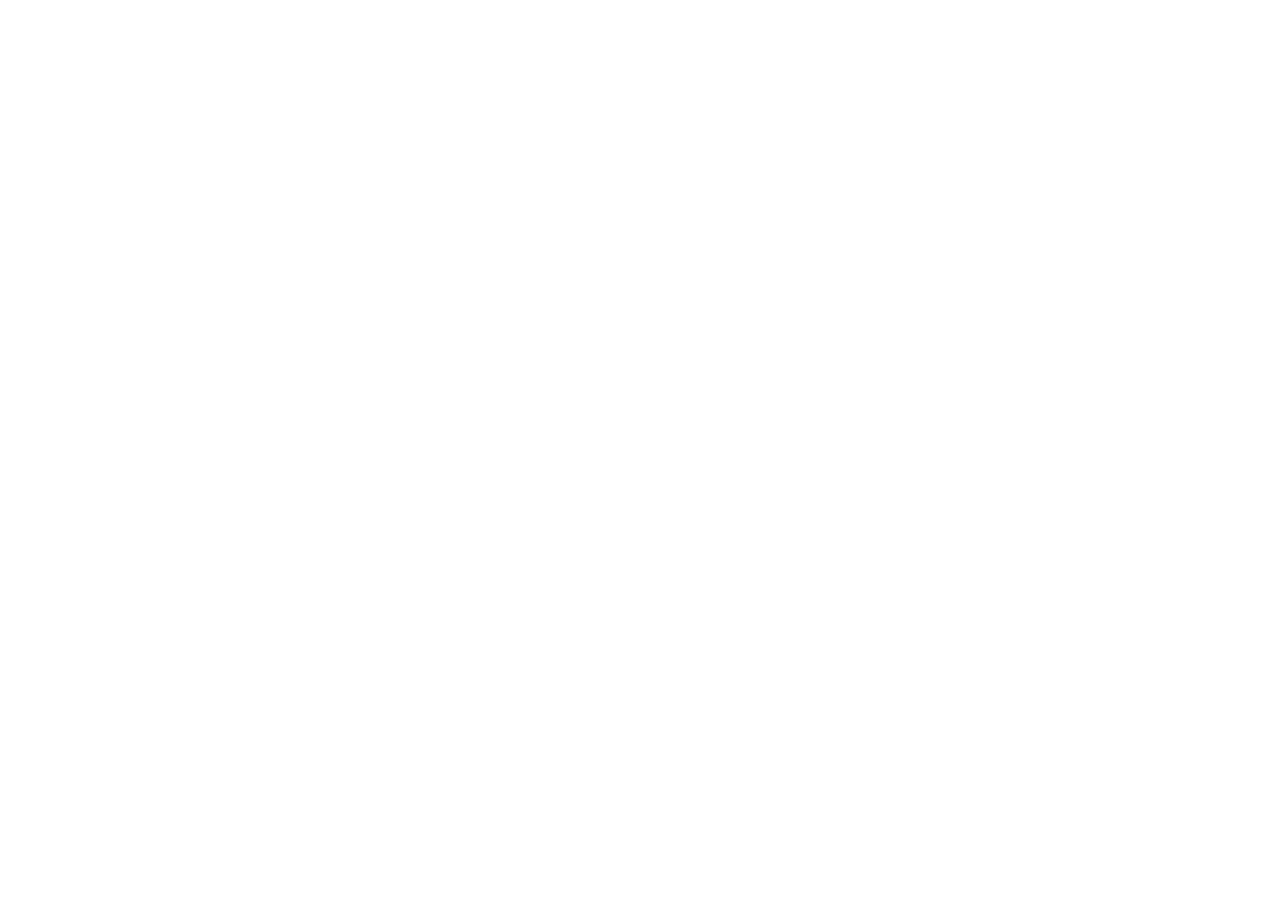
==== Home.html @ 8efe41b2 "Construction" ====
<!DOCTYPE html>
<html lang="en">
<head>
       <meta charset="UTF-8">
       <meta http-equiv="X-UA-Compatible" content="IE=edge">
       <meta name="viewport" content="width=device-width, initial-scale=1.0">
       <title>Document</title>
</head>
<body>
       
</body>
</html>
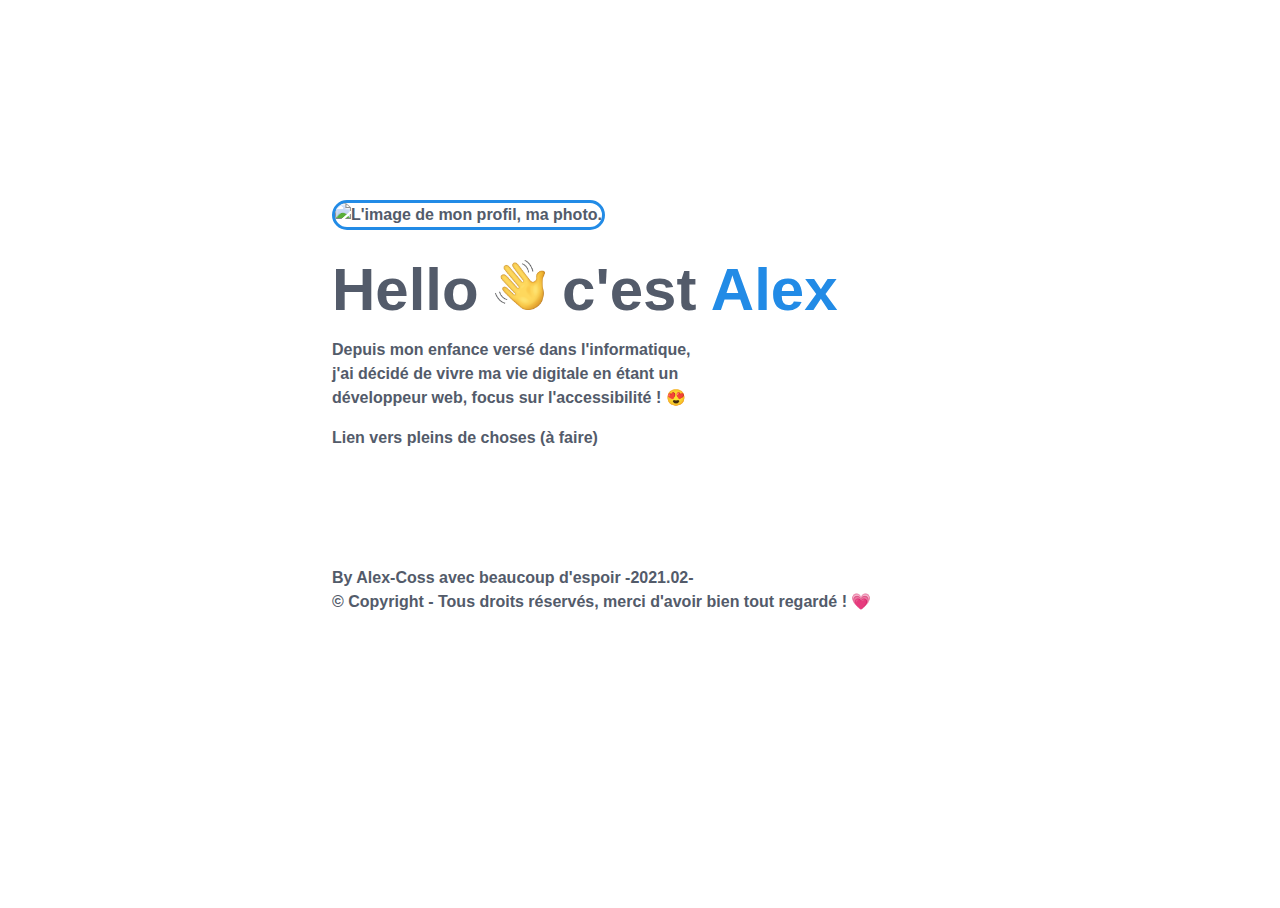
==== commit 5a35bc62: "Accueil WIP" ====
--- a/Home.html
+++ b/Home.html
@@ -1,12 +1,42 @@
 <!DOCTYPE html>
-<html lang="en">
-<head>
-       <meta charset="UTF-8">
-       <meta http-equiv="X-UA-Compatible" content="IE=edge">
-       <meta name="viewport" content="width=device-width, initial-scale=1.0">
-       <title>Document</title>
-</head>
-<body>
-       
-</body>
-</html>+       <html lang="fr-FR">
+       <head>
+              <meta charset="UTF-8">
+              <meta http-equiv="X-UA-Compatible" content="IE=edge">
+              <meta name="viewport" content="width=device-width, initial-scale=1.0">
+              <meta name="Description" content="Mon premier portfolio qui sera mis dans le CV">
+              <meta name="Subject" content="portfolio Alex-Coss">
+              <meta name="author" content="Alex-Coss">
+              <meta name="Geography" content="Morbihan, Bretagne, France">
+              <link href="Assets/CSS/CSS.css" rel="Stylesheet">
+              <link href="Assets/CSS/fontawesome.css" rel="stylesheet">
+              <title>Portfolio</title>
+       </head>
+
+       <body>
+
+       <div class="c-oim">
+              <img class="profil" alt="L'image de mon profil, ma photo." src="#">
+
+              <div class="c-title"> <h1> Hello <img class="wave" src="Assets/picture/Emoji/wave.png" alt="un emoji : main qui salue"> c'est <a href="https://linkedin.com/in/alex-coss-1a9020156/" target="_blank">Alex</a></h1></div>
+                     <p style="margin-top: 0px;">Depuis mon enfance versé dans l'informatique, <br> j'ai décidé de vivre ma vie digitale en étant un <br> développeur web, focus sur l'accessibilité ! &#128525; </p>
+
+                     Lien vers pleins de choses (à faire)
+
+                     <div class="c-social">
+                     <a class="c-social__link" href="https://github.com/Alex-Coss" target="_blank"><i class="fab fa-github fa-3x"></i></a>
+                     <a class="c-social__link" href="https://twitter.com/Hunter_blazed" target="_blank"><i class="fab fa-twitter fa-3x"></i></a>
+                     <a class="c-social__link" href="https://linkedin.com/in/alex-coss-1a9020156/" target="_blank"><i class="fab fa-linkedin fa-3x"></i></a> 
+                     <a class="c-social__link" href="mailto:a.cossais.pro@gmail.com" target="_blank"><i class="fas fa-envelope fa-3x"></i></a> 
+                     <a class="c-social__link" href="https://www.facebook.com/alexcoss0/" target="_blank"><i class="fab fa-facebook fa-3x"></i></a>
+              </div>
+
+              <footer>
+                     <div class="footer">
+                     <div class="copyright">By Alex-Coss avec beaucoup d'espoir -2021.02- <br> © Copyright - Tous droits réservés, merci d'avoir bien tout regardé !  &#128151;</div>
+                     </div>
+              </footer>
+       </div>
+
+       </body>
+       </html>
--- a/Assets/CSS/CSS.css
+++ b/Assets/CSS/CSS.css
@@ -0,0 +1,115 @@
+html 
+{
+       --primary: #228be6;
+       --primary-dark: #1864ab;
+       --accent: #F9CA24;
+       --color: #535B6A;
+       --bg: #FFFFFF;
+}
+
+h1
+{
+       margin: 0;
+}
+     
+html 
+{
+       box-sizing: border-box;
+       font-size: 62.5%;
+}
+   
+*, *:before, *:after
+{
+       box-sizing: inherit;
+}
+  
+html, body 
+{
+       width: 100%;
+       height: 100%;
+       overflow: hidden;
+}
+
+body 
+{
+       font-family: 'Inter', sans-serif;
+       font-weight: 700;
+       font-size: 1.6rem;
+       line-height: 1.5;
+       -webkit-font-smoothing: antialiased;
+       background: var(--bg);
+       color: var(--color);
+       transition: color 120ms ease-out 0s;
+}
+
+a 
+{
+       color: var(--primary);
+       text-decoration: none;
+       transition: all 120ms ease-out 0s;
+}
+
+a:hover, a:focus 
+{
+       color: var(--primary-dark);
+}
+
+.c-oim 
+{
+       width: 100%;
+       max-width: 68rem;
+       margin: auto;
+       padding: 15% 2.4rem 0;
+}
+     
+.c-title 
+{
+       font-weight: 800;
+       font-size: 3rem;
+       line-height: 1.6;
+}
+
+@media screen and (max-width: 768px) 
+{
+       .c-title 
+       {
+         font-size: 2.4rem;
+       }
+}
+   
+.profil 
+{
+       width: 80px;
+       height: 80px;
+       border-radius: 40px;
+       margin-bottom: 12px;
+       border: 3px solid #228be6;
+}
+
+.wave
+{
+       width: 50px;
+       height: 50px;
+}
+          
+.c-social 
+{
+       display: flex;
+       margin-top: 2.4rem;
+}
+
+.c-social__link 
+{
+       font-weight: 600;
+       font-size: 1.4rem;
+}
+
+.c-social__link:not(:last-of-type) 
+{
+       margin-right: 2.4rem;
+}
+
+.copyright
+{
+       padding: 50px 0;
+}